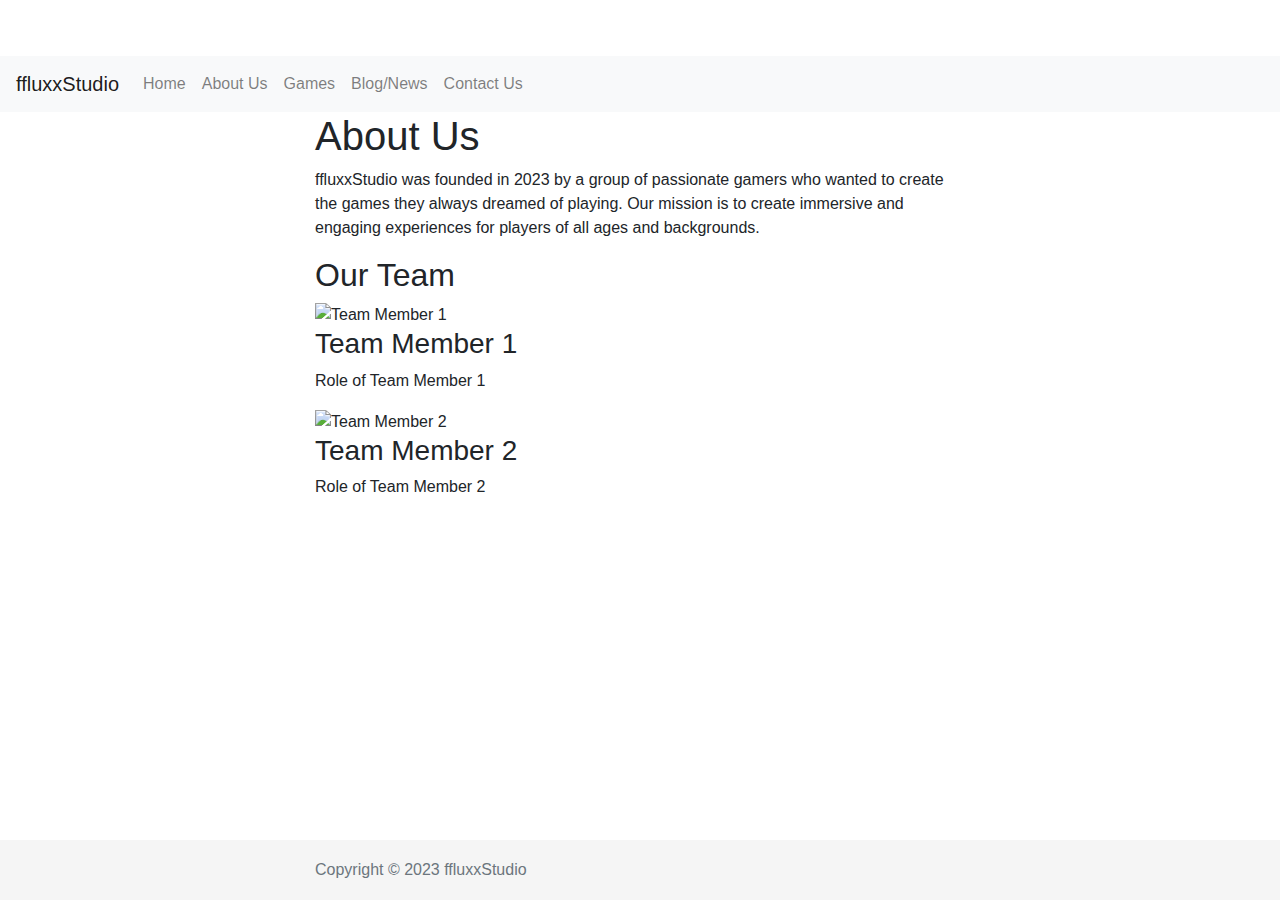
==== about.html @ 0689822f "about page create" ====
<!DOCTYPE html>
<html lang="en">
<head>
    <meta charset="UTF-8">
    <meta name="viewport" content="width=device-width, initial-scale=1">
    <title>ffluxxStudio</title>
    <!-- Bootstrap CSS -->
    <link rel="stylesheet" href="https://stackpath.bootstrapcdn.com/bootstrap/4.3.1/css/bootstrap.min.css">
    <!-- Custom CSS -->
    <link rel="stylesheet" href="styles.css">
</head>
<body>
    <!-- Header -->
    <header>
        <nav class="navbar navbar-expand-lg navbar-light bg-light">
            <a class="navbar-brand" href="#">ffluxxStudio</a>
            <button class="navbar-toggler" type="button" data-toggle="collapse" data-target="#navbarNav" aria-controls="navbarNav" aria-expanded="false" aria-label="Toggle navigation">
                <span class="navbar-toggler-icon"></span>
            </button>
            <div class="collapse navbar-collapse" id="navbarNav">
                <ul class="navbar-nav">
                    <li class="nav-item">
                        <a class="nav-link" href="#">Home</a>
                    </li>
                    <li class="nav-item">
                        <a class="nav-link" href="#">About Us</a>
                    </li>
                    <li class="nav-item">
                        <a class="nav-link" href="#">Games</a>
                    </li>
                    <li class="nav-item">
                        <a class="nav-link" href="#">Blog/News</a>
                    </li>
                    <li class="nav-item">
                        <a class="nav-link" href="#">Contact Us</a>
                    </li>
                </ul>
            </div>
        </nav>
    </header>

<!-- About Us Content -->
<main role="main" class="container">
    <h1>About Us</h1>
    <p>ffluxxStudio was founded in 2023 by a group of passionate gamers who wanted to create the games they always dreamed of playing. Our mission is to create immersive and engaging experiences for players of all ages and backgrounds.</p>

    <!-- Replace these with actual team member information and photos -->
    <h2>Our Team</h2>
    <div class="team-member">
        <img src="member1.jpg" alt="Team Member 1">
        <h3>Team Member 1</h3>
        <p>Role of Team Member 1</p>
    </div>
    <div class="team-member">
        <img src="member2.jpg" alt="Team Member 2">
        <h3>Team Member 2</h3>
        <p>Role of Team Member 2</p>
    </div>
    <!-- Add more team members as necessary -->
</main>


    <!-- Footer -->
    <footer class="footer">
        <div class="container">
            <span class="text-muted">Copyright &copy; 2023 ffluxxStudio</span>
        </div>
    </footer>

    <!-- Bootstrap JavaScript -->
    <script src="https://code.jquery.com/jquery-3.3.1.slim.min.js"></script>
    <script src="https://cdnjs.cloudflare.com/ajax/libs/popper.js/1.14.7/umd/popper.min.js"></script>
    <script src="https://stackpath.bootstrapcdn.com/bootstrap/4.3.1/js/bootstrap.min.js"></script>
</body>
</html>
---- styles.css ----
body {
    padding-top: 3.5rem;
}

.footer {
    position: absolute;
    bottom: 0;
    width: 100%;
    height: 60px;
    line-height: 60px;
    background-color: #f5f5f5;
}

.container {
    width: auto;
    max-width: 680px;
    padding: 0 15px;
}
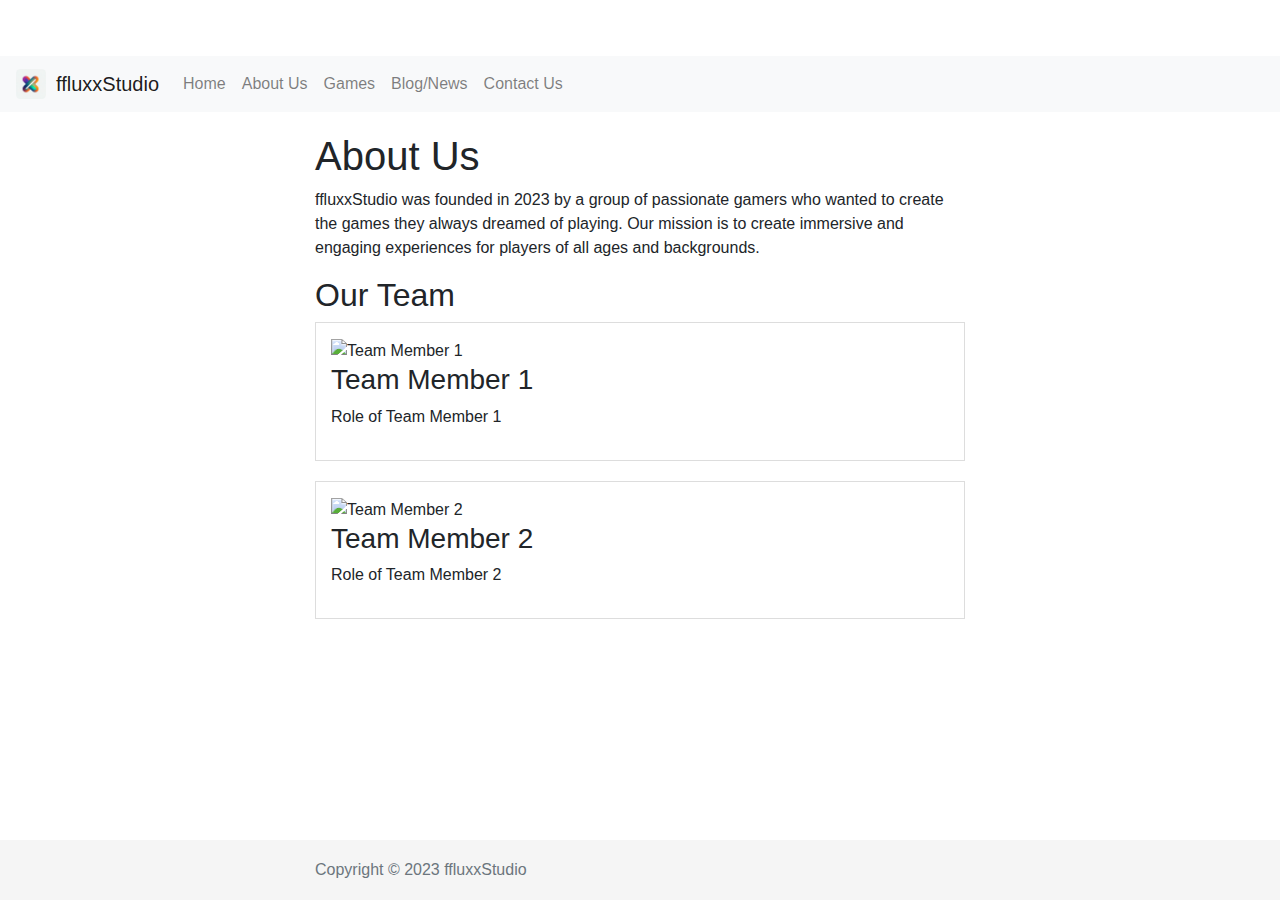
==== commit 705abbe8: "Bug fixes in footer" ====
--- a/about.html
+++ b/about.html
@@ -1,63 +1,70 @@
 <!DOCTYPE html>
 <html lang="en">
+
 <head>
     <meta charset="UTF-8">
     <meta name="viewport" content="width=device-width, initial-scale=1">
-    <title>ffluxxStudio</title>
+    <title>aboutUs-ffluxxStudio</title>
     <!-- Bootstrap CSS -->
     <link rel="stylesheet" href="https://stackpath.bootstrapcdn.com/bootstrap/4.3.1/css/bootstrap.min.css">
     <!-- Custom CSS -->
     <link rel="stylesheet" href="styles.css">
 </head>
+
 <body>
     <!-- Header -->
     <header>
         <nav class="navbar navbar-expand-lg navbar-light bg-light">
-            <a class="navbar-brand" href="#">ffluxxStudio</a>
-            <button class="navbar-toggler" type="button" data-toggle="collapse" data-target="#navbarNav" aria-controls="navbarNav" aria-expanded="false" aria-label="Toggle navigation">
+            <a class="navbar-brand" href="#">
+                <img src="imgs/Logo.jpeg" alt="ffluxxStudio logo" class="logo d-inline-block align-top">ffluxxStudio
+            </a>
+            <button class="navbar-toggler" type="button" data-toggle="collapse" data-target="#navbarNav"
+                aria-controls="navbarNav" aria-expanded="false" aria-label="Toggle navigation">
                 <span class="navbar-toggler-icon"></span>
             </button>
             <div class="collapse navbar-collapse" id="navbarNav">
                 <ul class="navbar-nav">
                     <li class="nav-item">
-                        <a class="nav-link" href="#">Home</a>
+                        <a class="nav-link" href="index.html">Home</a>
                     </li>
                     <li class="nav-item">
-                        <a class="nav-link" href="#">About Us</a>
+                        <a class="nav-link" href="about.html">About Us</a>
                     </li>
                     <li class="nav-item">
-                        <a class="nav-link" href="#">Games</a>
+                        <a class="nav-link" href="games.html">Games</a>
                     </li>
                     <li class="nav-item">
-                        <a class="nav-link" href="#">Blog/News</a>
+                        <a class="nav-link" href="news.html">Blog/News</a>
                     </li>
                     <li class="nav-item">
-                        <a class="nav-link" href="#">Contact Us</a>
+                        <a class="nav-link" href="contact.html">Contact Us</a>
                     </li>
                 </ul>
             </div>
         </nav>
     </header>
 
-<!-- About Us Content -->
-<main role="main" class="container">
-    <h1>About Us</h1>
-    <p>ffluxxStudio was founded in 2023 by a group of passionate gamers who wanted to create the games they always dreamed of playing. Our mission is to create immersive and engaging experiences for players of all ages and backgrounds.</p>
+    <!-- About Us Content -->
+    <main role="main" class="container">
+        <h1>About Us</h1>
+        <p>ffluxxStudio was founded in 2023 by a group of passionate gamers who wanted to create the games they always
+            dreamed of playing. Our mission is to create immersive and engaging experiences for players of all ages and
+            backgrounds.</p>
 
-    <!-- Replace these with actual team member information and photos -->
-    <h2>Our Team</h2>
-    <div class="team-member">
-        <img src="member1.jpg" alt="Team Member 1">
-        <h3>Team Member 1</h3>
-        <p>Role of Team Member 1</p>
-    </div>
-    <div class="team-member">
-        <img src="member2.jpg" alt="Team Member 2">
-        <h3>Team Member 2</h3>
-        <p>Role of Team Member 2</p>
-    </div>
-    <!-- Add more team members as necessary -->
-</main>
+        <!-- Replace these with actual team member information and photos -->
+        <h2>Our Team</h2>
+        <div class="team-member">
+            <img src="member1.jpg" alt="Team Member 1">
+            <h3>Team Member 1</h3>
+            <p>Role of Team Member 1</p>
+        </div>
+        <div class="team-member">
+            <img src="member2.jpg" alt="Team Member 2">
+            <h3>Team Member 2</h3>
+            <p>Role of Team Member 2</p>
+        </div>
+        <!-- Add more team members as necessary -->
+    </main>
 
 
     <!-- Footer -->
@@ -72,4 +79,5 @@
     <script src="https://cdnjs.cloudflare.com/ajax/libs/popper.js/1.14.7/umd/popper.min.js"></script>
     <script src="https://stackpath.bootstrapcdn.com/bootstrap/4.3.1/js/bootstrap.min.js"></script>
 </body>
-</html>
+
+</html>--- a/styles.css
+++ b/styles.css
@@ -1,18 +1,46 @@
 body {
+    display: flex;
+    min-height: 100vh;
+    flex-direction: column;
     padding-top: 3.5rem;
+    font-family: Arial, sans-serif;
+}
+
+.navbar {
+    margin-bottom: 20px;
 }
 
 .footer {
-    position: absolute;
-    bottom: 0;
+    flex-shrink: 0;
     width: 100%;
-    height: 60px;
     line-height: 60px;
     background-color: #f5f5f5;
 }
 
 .container {
+    flex: 1 0 auto;
     width: auto;
     max-width: 680px;
     padding: 0 15px;
 }
+
+.game, .news-item, .team-member {
+    border: 1px solid #ddd;
+    padding: 15px;
+    margin-bottom: 20px;
+}
+
+.game img, .team-member img {
+    width: 100%;
+    height: auto;
+}
+
+.news-item h3, .game h3, .team-member h3 {
+    margin-top: 0;
+}
+
+.logo {
+    height: 30px;
+    border-radius: 15%;
+    margin-right: 10px;
+}
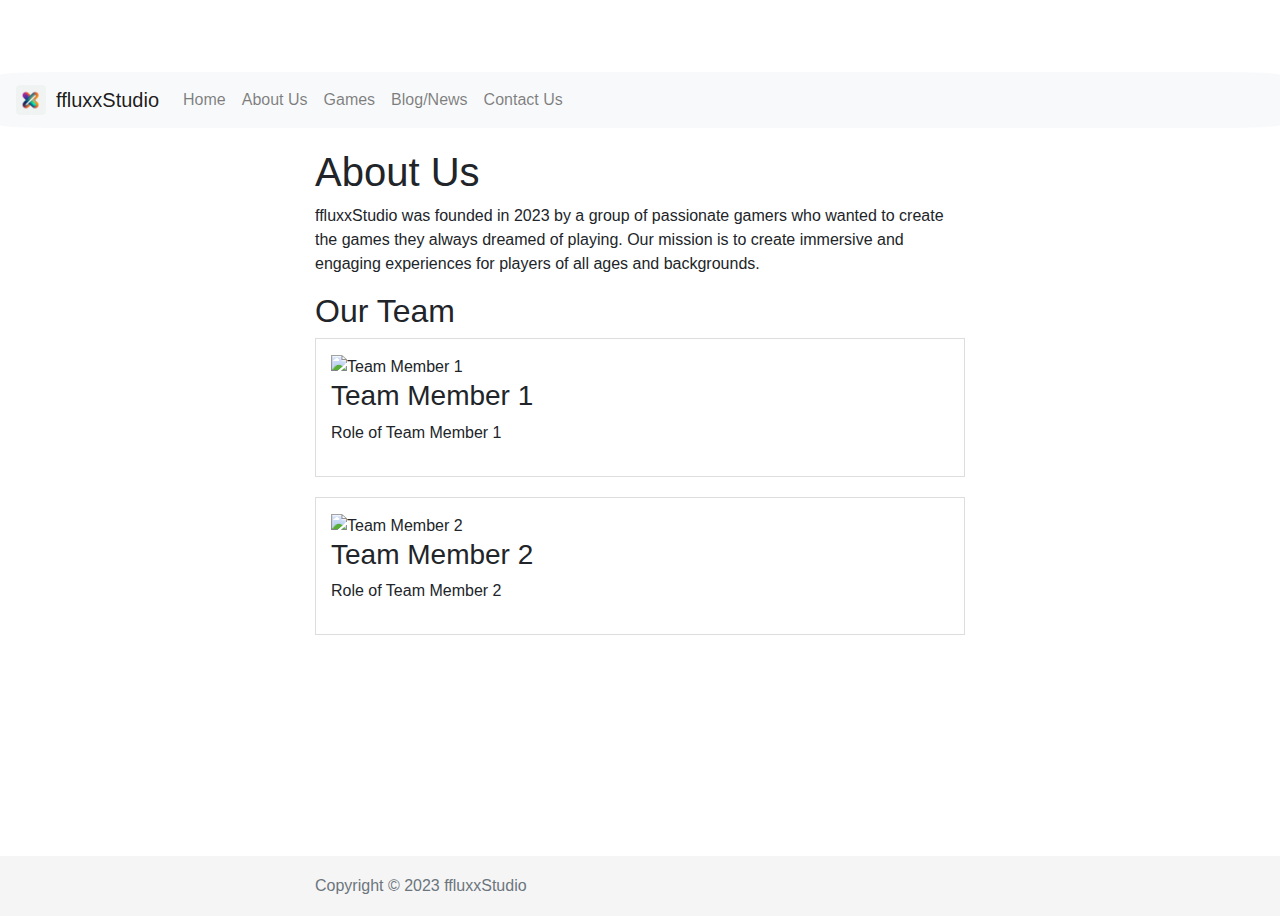
==== commit 16d62c48: "f" ====
--- a/about.html
+++ b/about.html
@@ -4,7 +4,7 @@
 <head>
     <meta charset="UTF-8">
     <meta name="viewport" content="width=device-width, initial-scale=1">
-    <title>aboutUs-ffluxxStudio</title>
+    <title>aboutUs</title>
     <!-- Bootstrap CSS -->
     <link rel="stylesheet" href="https://stackpath.bootstrapcdn.com/bootstrap/4.3.1/css/bootstrap.min.css">
     <!-- Custom CSS -->
@@ -15,7 +15,7 @@
     <!-- Header -->
     <header>
         <nav class="navbar navbar-expand-lg navbar-light bg-light">
-            <a class="navbar-brand" href="#">
+            <a class="navbar-brand" href="index.html">
                 <img src="imgs/Logo.jpeg" alt="ffluxxStudio logo" class="logo d-inline-block align-top">ffluxxStudio
             </a>
             <button class="navbar-toggler" type="button" data-toggle="collapse" data-target="#navbarNav"
--- a/styles.css
+++ b/styles.css
@@ -4,10 +4,12 @@
     flex-direction: column;
     padding-top: 3.5rem;
     font-family: Arial, sans-serif;
+    margin-top: 1rem;
 }
 
 .navbar {
     margin-bottom: 20px;
+    border-radius: 5%;
 }
 
 .footer {
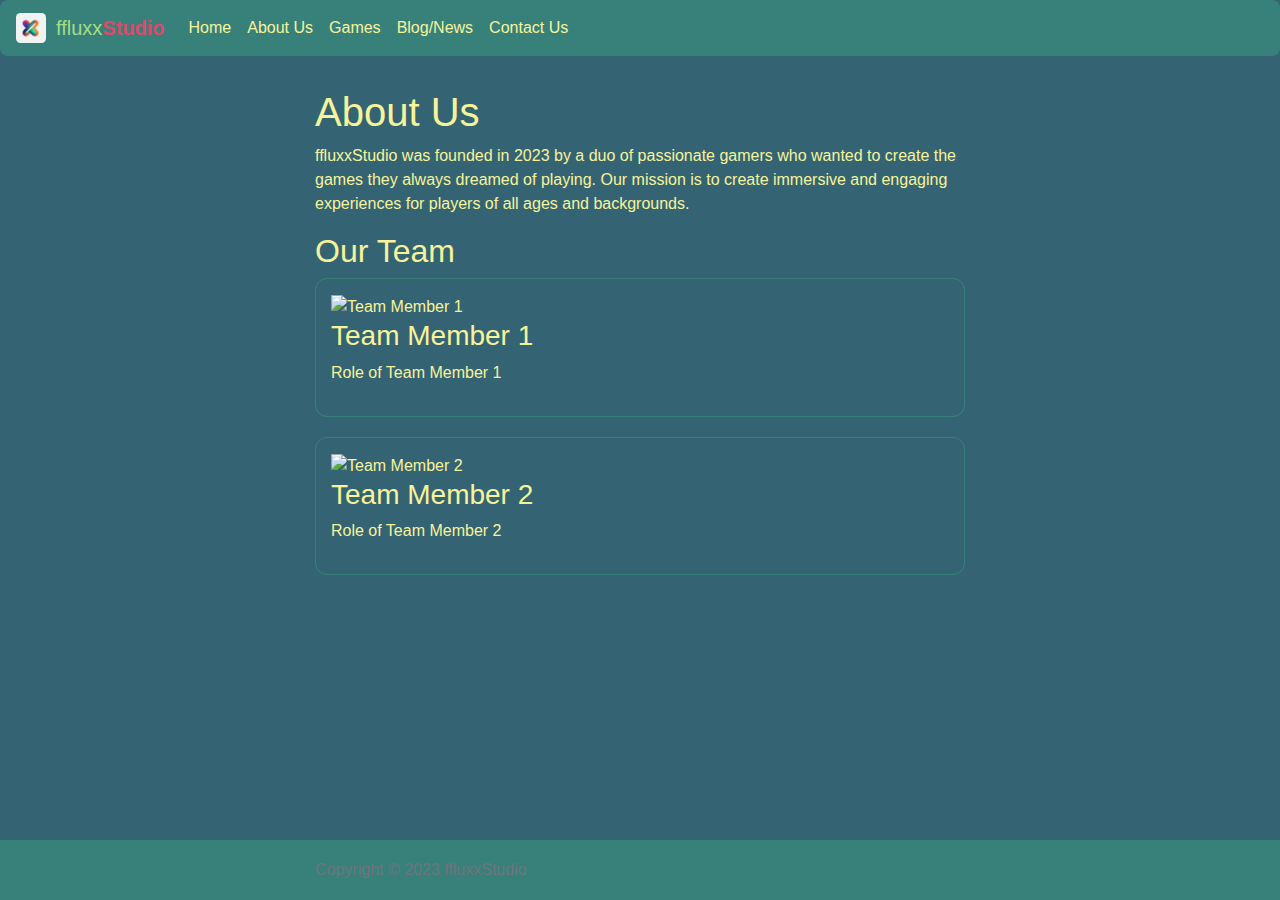
==== commit 9db7ee0a: "prototype finished" ====
--- a/about.html
+++ b/about.html
@@ -14,9 +14,9 @@
 <body>
     <!-- Header -->
     <header>
-        <nav class="navbar navbar-expand-lg navbar-light bg-light">
+        <nav class="navbar navbar-expand-lg navbar-light bg-light custom-navbar">
             <a class="navbar-brand" href="index.html">
-                <img src="imgs/Logo.jpeg" alt="ffluxxStudio logo" class="logo d-inline-block align-top">ffluxxStudio
+                <img src="imgs/Logo.jpeg" alt="ffluxxStudio logo" class="logo d-inline-block align-top"><span class="brand-ffluxx">ffluxx</span><span class="brand-studio">Studio</span>
             </a>
             <button class="navbar-toggler" type="button" data-toggle="collapse" data-target="#navbarNav"
                 aria-controls="navbarNav" aria-expanded="false" aria-label="Toggle navigation">
@@ -47,7 +47,7 @@
     <!-- About Us Content -->
     <main role="main" class="container">
         <h1>About Us</h1>
-        <p>ffluxxStudio was founded in 2023 by a group of passionate gamers who wanted to create the games they always
+        <p>ffluxxStudio was founded in 2023 by a duo of passionate gamers who wanted to create the games they always
             dreamed of playing. Our mission is to create immersive and engaging experiences for players of all ages and
             backgrounds.</p>
 
--- a/styles.css
+++ b/styles.css
@@ -2,23 +2,90 @@
     display: flex;
     min-height: 100vh;
     flex-direction: column;
-    padding-top: 3.5rem;
     font-family: Arial, sans-serif;
-    margin-top: 1rem;
+    color: #f7f39a;
+    background-color: #346473;
 }
 
-.navbar {
-    margin-bottom: 20px;
-    border-radius: 5%;
+main {
+    margin-top: 2rem;
 }
+
+.custom-navbar {
+    background-color: #38817a !important;
+    color: #f7f39a !important;
+    border-radius: .5rem;
+}
+
+.custom-navbar .nav-link {
+    color: #f7f39a !important;
+}
+
+.custom-navbar .nav-link:hover {
+    color: #a3de83 !important;
+}
+
+.custom-navbar .btn {
+    color: #f7f39a !important;
+    border-color: #f7f39a !important;
+}
+
+.custom-navbar .btn:hover {
+    color: #346473 !important;
+    background-color: #f7f39a !important;
+}
+
+.brand-ffluxx {
+    color: #a3de83; /* or any color you want */
+}
+
+.brand-studio {
+    color: #ff3d67d6; /* or any other color you want */
+    font-weight: bold;
+}
+
+
 
 .footer {
     flex-shrink: 0;
     width: 100%;
     line-height: 60px;
-    background-color: #f5f5f5;
+    /* background-color: #f5f5f5; */
+}
+.navbar, .footer {
+    background-color: #38817a;
+    color: #f7f39a;
 }
 
+.navbar a, .footer a {
+    color: #f7f39a;
+}
+
+.navbar a:hover, .footer a:hover {
+    color: #a3de83;
+}
+
+.btn-outline-primary {
+    color: #38817a;
+    border-color: #38817a;
+}
+
+.btn-outline-primary:hover {
+    color: #346473;
+    background-color: #38817a;
+    border-color: #38817a;
+}
+
+.btn-outline-secondary {
+    color: #a3de83;
+    border-color: #a3de83;
+}
+
+.btn-outline-secondary:hover {
+    color: #346473;
+    background-color: #a3de83;
+    border-color: #a3de83;
+}
 .container {
     flex: 1 0 auto;
     width: auto;
@@ -27,9 +94,10 @@
 }
 
 .game, .news-item, .team-member {
-    border: 1px solid #ddd;
+    border: 1px solid #38817a;
     padding: 15px;
     margin-bottom: 20px;
+    border-radius: .75rem;
 }
 
 .game img, .team-member img {
@@ -46,3 +114,18 @@
     border-radius: 15%;
     margin-right: 10px;
 }
+.first-color { 
+	background: #f7f39a; 
+}
+	
+.second-color { 
+	background: #a3de83; 
+}
+
+.third-color { 
+	background: #38817a; 
+}
+
+.fourth-color { 
+	background: #346473; 
+}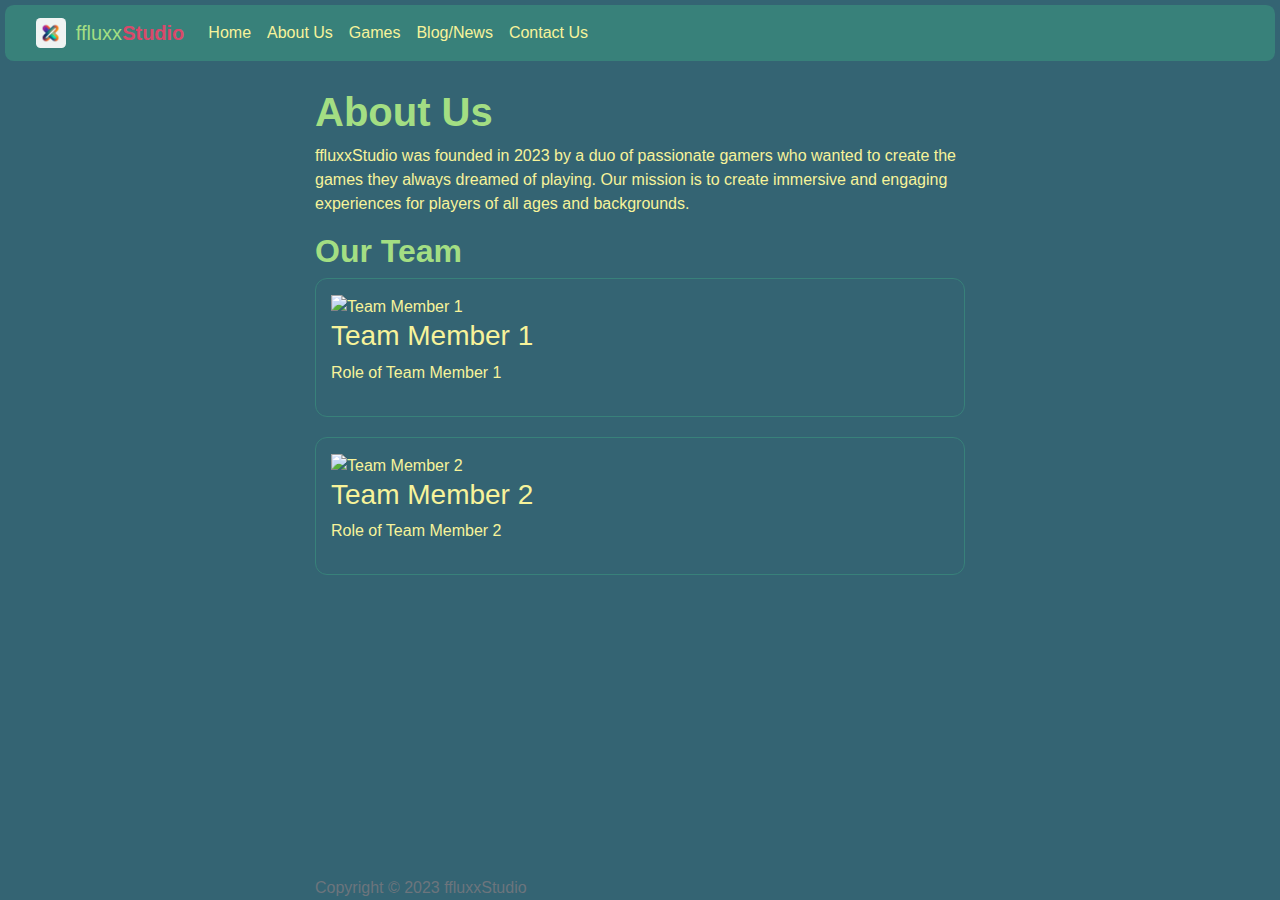
==== commit f03fb5cc: "Fixed Nav Bar" ====
--- a/about.html
+++ b/about.html
@@ -14,32 +14,34 @@
 <body>
     <!-- Header -->
     <header>
-        <nav class="navbar navbar-expand-lg navbar-light bg-light custom-navbar">
-            <a class="navbar-brand" href="index.html">
-                <img src="imgs/Logo.jpeg" alt="ffluxxStudio logo" class="logo d-inline-block align-top"><span class="brand-ffluxx">ffluxx</span><span class="brand-studio">Studio</span>
-            </a>
-            <button class="navbar-toggler" type="button" data-toggle="collapse" data-target="#navbarNav"
+        <nav class="navbar fixed-top navbar-expand-lg navbar-light bg-light custom-navbar">
+            <div class="container-fluid">
+                <a class="navbar-brand" href="index.html">
+                    <img src="imgs/Logo.jpeg" alt="ffluxxStudio logo" class="logo d-inline-block align-top"><span class="brand-ffluxx">ffluxx</span><span class="brand-studio">Studio</span>
+                </a>
+                <button class="navbar-toggler" type="button" data-toggle="collapse" data-target="#navbarNav"
                 aria-controls="navbarNav" aria-expanded="false" aria-label="Toggle navigation">
                 <span class="navbar-toggler-icon"></span>
             </button>
-            <div class="collapse navbar-collapse" id="navbarNav">
-                <ul class="navbar-nav">
-                    <li class="nav-item">
-                        <a class="nav-link" href="index.html">Home</a>
-                    </li>
-                    <li class="nav-item">
-                        <a class="nav-link" href="about.html">About Us</a>
-                    </li>
-                    <li class="nav-item">
-                        <a class="nav-link" href="games.html">Games</a>
-                    </li>
-                    <li class="nav-item">
-                        <a class="nav-link" href="news.html">Blog/News</a>
-                    </li>
-                    <li class="nav-item">
-                        <a class="nav-link" href="contact.html">Contact Us</a>
-                    </li>
-                </ul>
+                <div class="collapse navbar-collapse" id="navbarNav">
+                    <ul class="navbar-nav">
+                        <li class="nav-item">
+                            <a class="nav-link" href="index.html">Home</a>
+                        </li>
+                        <li class="nav-item">
+                            <a class="nav-link" href="about.html">About Us</a>
+                        </li>
+                        <li class="nav-item">
+                            <a class="nav-link" href="games.html">Games</a>
+                        </li>
+                        <li class="nav-item">
+                            <a class="nav-link" href="news.html">Blog/News</a>
+                        </li>
+                        <li class="nav-item">
+                            <a class="nav-link" href="contact.html">Contact Us</a>
+                        </li>
+                    </ul>
+                </div>
             </div>
         </nav>
     </header>
--- a/styles.css
+++ b/styles.css
@@ -2,19 +2,25 @@
     display: flex;
     min-height: 100vh;
     flex-direction: column;
-    font-family: Arial, sans-serif;
+    font-family: 'Trebuchet MS', 'Lucida Sans Unicode', 'Lucida Grande', 'Lucida Sans', Arial, sans-serif;
     color: #f7f39a;
     background-color: #346473;
 }
 
 main {
-    margin-top: 2rem;
+    margin-top: 5rem;
+}
+
+header {
+    padding: .25rem;
 }
 
 .custom-navbar {
     background-color: #38817a !important;
     color: #f7f39a !important;
-    border-radius: .5rem;
+    border-radius: .55rem;
+    margin: .3rem;
+    z-index: 1000;
 }
 
 .custom-navbar .nav-link {
@@ -49,15 +55,21 @@
 .footer {
     flex-shrink: 0;
     width: 100%;
-    line-height: 60px;
+    text-decoration: none;
+    /* line-height: 60px; */
     /* background-color: #f5f5f5; */
 }
-.navbar, .footer {
+.navbar {
     background-color: #38817a;
     color: #f7f39a;
+    /* display: flex; */
+    /* position: fixed; */
+
 }
 
 .navbar a, .footer a {
+    /* text-align: center; */
+    /* display: block; */
     color: #f7f39a;
 }
 
@@ -88,9 +100,10 @@
 }
 .container {
     flex: 1 0 auto;
-    width: auto;
+    width: 100vw;
     max-width: 680px;
     padding: 0 15px;
+    /* border-radius: 15%; */
 }
 
 .game, .news-item, .team-member {
@@ -107,6 +120,20 @@
 
 .news-item h3, .game h3, .team-member h3 {
     margin-top: 0;
+}
+
+h1 {
+    font-weight: bold;
+    color: #a3de83;
+}
+
+.title-span {
+    color: #ff3d67d6;
+}
+
+h2 {
+    font-weight: bold;
+    color: #a3de83;
 }
 
 .logo {
